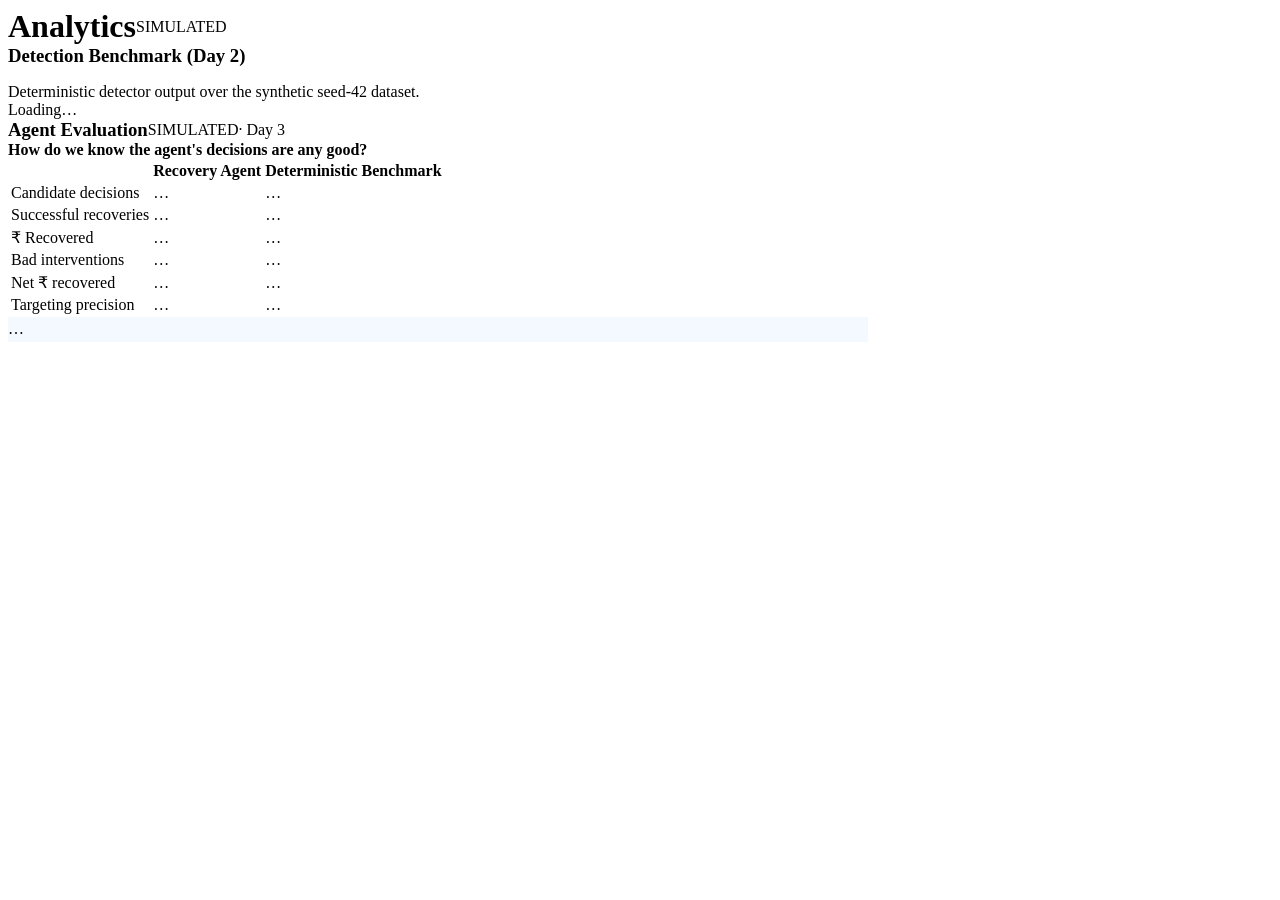
==== frontend/analytics.html @ 5bfa3e9c "feat(frontend): analytics page (benchmark + agent evaluation)" ====
<!DOCTYPE html>
<html lang="en">
<head>
  <meta charset="UTF-8">
  <meta name="viewport" content="width=device-width, initial-scale=1.0">
  <title>Analytics — Revoco</title>
  <link rel="stylesheet" href="/static/theme.css">
  <style>
    .container { max-width: 860px; }
    .section-header { display: flex; align-items: center; gap: var(--space-2); flex-wrap: wrap; }
    .section-header h2, .section-header h3 { margin: 0; }

    .detection-stats {
      display: flex; flex-wrap: wrap;
      gap: var(--space-2) var(--space-3);
      padding: var(--space-3) var(--space-4);
      background: var(--color-bg-subtle);
      border: var(--border-default);
      border-radius: var(--radius-sm);
      font-size: var(--font-size-sm);
      color: var(--color-text-secondary);
    }
    .detection-stats strong { color: var(--color-text-primary); }

    .eval-question {
      font-size: var(--font-size-sm);
      color: var(--color-text-primary);
      font-weight: 600;
      margin: var(--space-3) 0;
    }
    .agent-eval table td:first-child { color: var(--color-text-secondary); }

    .verdict-callout {
      margin-top: var(--space-4);
      padding: var(--space-3) var(--space-4);
      background: rgba(51, 149, 255, 0.06);
      border: var(--border-default);
      border-left: 3px solid var(--color-accent);
      border-radius: var(--radius-sm);
      font-size: var(--font-size-sm);
      line-height: 1.55;
      color: var(--color-text-primary);
    }
    .attribution { margin-top: var(--space-4); }
    .status { min-height: 18px; }
    [id="analytics-error"] { margin-top: var(--space-3); }
  </style>
</head>
<body>
  <div id="nav-mount"></div>
  <div class="container">
    <div class="section-header" style="margin: var(--space-5) 0 var(--space-4);">
      <h1 style="margin: 0;">Analytics</h1>
      <span class="provenance-tag provenance-simulated">SIMULATED</span>
    </div>

    <div class="card mb-4">
      <div class="section-header">
        <h3>Detection Benchmark (Day 2)</h3>
      </div>
      <p class="text-secondary" style="margin-bottom: var(--space-3);">
        Deterministic detector output over the synthetic seed-42 dataset.
      </p>
      <div class="detection-stats" id="detection-stats">Loading…</div>
    </div>

    <div class="card card-lg mb-4 agent-eval">
      <div class="section-header">
        <h3>Agent Evaluation</h3>
        <span class="provenance-tag provenance-simulated">SIMULATED</span>
        <span class="text-muted text-xs">· Day 3</span>
      </div>
      <p class="eval-question">How do we know the agent's decisions are any good?</p>

      <table>
        <thead>
          <tr><th></th><th>Recovery Agent</th><th>Deterministic Benchmark</th></tr>
        </thead>
        <tbody>
          <tr><td>Candidate decisions</td><td id="eval-agent-candidates">…</td><td id="eval-bench-candidates">…</td></tr>
          <tr><td>Successful recoveries</td><td id="eval-agent-recovered">…</td><td id="eval-bench-recovered">…</td></tr>
          <tr><td>₹ Recovered</td><td id="eval-agent-recovered-l">…</td><td id="eval-bench-recovered-l">…</td></tr>
          <tr><td>Bad interventions</td><td id="eval-agent-bad">…</td><td id="eval-bench-bad">…</td></tr>
          <tr><td>Net ₹ recovered</td><td id="eval-agent-net">…</td><td id="eval-bench-net">…</td></tr>
          <tr><td>Targeting precision</td><td id="eval-agent-precision">…</td><td id="eval-bench-precision">…</td></tr>
        </tbody>
      </table>

      <div class="verdict-callout" id="verdict-callout">…</div>
      <p class="text-muted text-xs attribution" id="attribution"></p>
    </div>

    <div class="status" id="status"></div>
    <div class="alert alert-danger hidden" id="analytics-error"></div>
  </div>

  <script type="module" src="/static/js/analytics.js"></script>
</body>
</html>
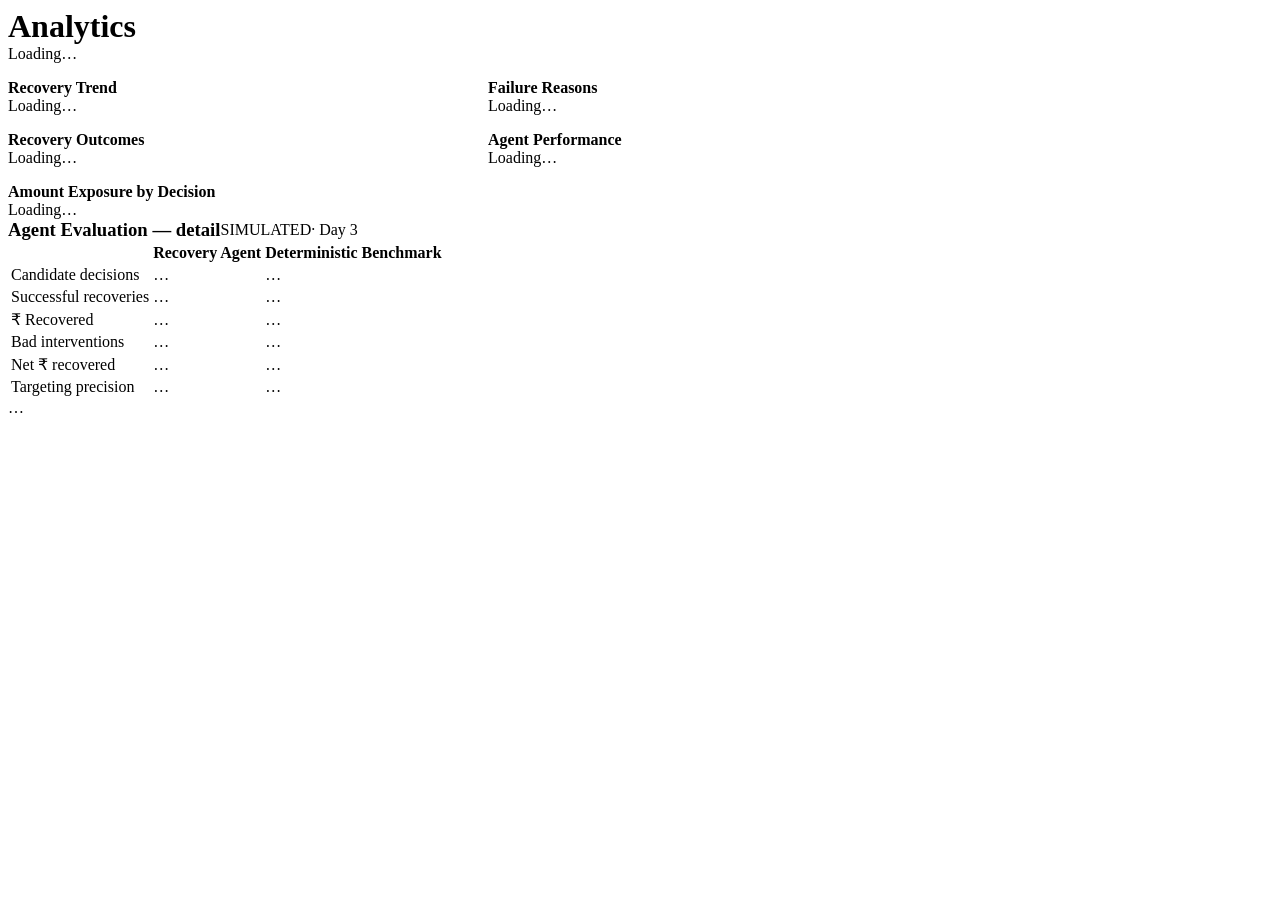
==== commit de85b12c: "feat(frontend): rebuild analytics with stat tiles and SVG charts - hand-rolled SVG chart primitives " ====
--- a/frontend/analytics.html
+++ b/frontend/analytics.html
@@ -4,74 +4,143 @@
   <meta charset="UTF-8">
   <meta name="viewport" content="width=device-width, initial-scale=1.0">
   <title>Analytics — Revoco</title>
+  <link rel="preconnect" href="https://fonts.googleapis.com">
+  <link rel="preconnect" href="https://fonts.gstatic.com" crossorigin>
+  <link rel="stylesheet" href="https://fonts.googleapis.com/css2?family=Inter:wght@400;500;600;700&family=Inter+Tight:wght@600;700&display=swap">
   <link rel="stylesheet" href="/static/theme.css">
   <style>
-    .container { max-width: 860px; }
+    .container { max-width: 960px; }
     .section-header { display: flex; align-items: center; gap: var(--space-2); flex-wrap: wrap; }
-    .section-header h2, .section-header h3 { margin: 0; }
+    .section-header h1, .section-header h2, .section-header h3 { margin: 0; }
+    .page-divider { border: none; border-top: var(--border-default); margin: var(--space-2) 0 var(--space-5); }
 
-    .detection-stats {
-      display: flex; flex-wrap: wrap;
-      gap: var(--space-2) var(--space-3);
-      padding: var(--space-3) var(--space-4);
-      background: var(--color-bg-subtle);
+    /* Stat tiles */
+    .tiles {
+      display: grid;
+      grid-template-columns: repeat(4, 1fr);
+      gap: var(--space-4);
+      margin-bottom: var(--space-5);
+    }
+    .tile {
+      background: var(--color-bg);
       border: var(--border-default);
-      border-radius: var(--radius-sm);
+      border-radius: var(--radius-md);
+      padding: var(--space-4);
+      box-shadow: var(--shadow-card);
+    }
+    .tile .metric-value { font-size: var(--font-size-xl); }
+    @media (max-width: 760px) { .tiles { grid-template-columns: repeat(2, 1fr); } }
+    @media (max-width: 480px) { .tiles { grid-template-columns: 1fr; } }
+
+    /* Chart grid */
+    .chart-grid {
+      display: grid;
+      grid-template-columns: 1fr 1fr;
+      gap: var(--space-4);
+      margin-bottom: var(--space-4);
+    }
+    .chart-card {
+      background: var(--color-bg);
+      border: var(--border-default);
+      border-radius: var(--radius-md);
+      padding: var(--space-4);
+      box-shadow: var(--shadow-card);
+    }
+    .chart-card h3 {
       font-size: var(--font-size-sm);
+      font-weight: 600;
+      color: var(--color-text-primary);
+      margin-bottom: var(--space-3);
+    }
+    .chart-card svg { width: 100%; height: auto; display: block; }
+    .chart-full { grid-column: 1 / -1; }
+    @media (max-width: 760px) { .chart-grid { grid-template-columns: 1fr; } }
+
+    /* Donut layout */
+    .chart-donut { display: flex; align-items: center; gap: var(--space-4); }
+    .chart-donut svg { width: 150px; flex-shrink: 0; }
+    .chart-legend { flex: 1; }
+    .chart-legend-row {
+      display: flex; align-items: center; gap: var(--space-2);
+      padding: var(--space-1) 0; font-size: var(--font-size-sm);
       color: var(--color-text-secondary);
     }
-    .detection-stats strong { color: var(--color-text-primary); }
+    .chart-legend-dot { width: 9px; height: 9px; border-radius: 50%; flex-shrink: 0; }
+    .chart-legend-value { margin-left: auto; font-weight: 600; color: var(--color-text-primary); }
+    .chart-legend-row-flex {
+      display: flex; gap: var(--space-4); flex-wrap: wrap;
+      margin-top: var(--space-3);
+      font-size: var(--font-size-xs); color: var(--color-text-secondary);
+    }
+    .chart-legend-inline { display: inline-flex; align-items: center; gap: var(--space-1); }
 
-    .eval-question {
-      font-size: var(--font-size-sm);
-      color: var(--color-text-primary);
-      font-weight: 600;
-      margin: var(--space-3) 0;
+    /* Comparison bars */
+    .chart-compare-metric { margin-bottom: var(--space-4); }
+    .chart-compare-metric:last-child { margin-bottom: 0; }
+    .chart-compare-label { font-size: var(--font-size-sm); font-weight: 600; color: var(--color-text-primary); margin-bottom: var(--space-1); }
+    .chart-compare-row { display: flex; align-items: center; gap: var(--space-2); margin-top: 3px; }
+    .chart-bar-track { flex: 1; background: var(--color-bg-subtle); border-radius: var(--radius-sm); height: 12px; overflow: hidden; }
+    .chart-bar { height: 100%; border-radius: var(--radius-sm); }
+    .chart-compare-value { width: 64px; text-align: right; font-size: var(--font-size-xs); color: var(--color-text-secondary); font-weight: 600; }
+
+    /* Stacked bars */
+    .chart-stack-row {
+      display: flex; align-items: center; gap: var(--space-3);
+      padding: var(--space-2) 0;
     }
+    .chart-stack-label { width: 110px; font-size: var(--font-size-sm); color: var(--color-text-secondary); text-transform: capitalize; }
+    .chart-stack-row .chart-bar-track { height: 16px; display: flex; }
+    .chart-seg { height: 100%; }
+    .chart-seg-empty { width: 100%; height: 100%; background: var(--color-bg-subtle); border-radius: var(--radius-sm); }
+    .chart-stack-value { width: 30px; text-align: right; font-size: var(--font-size-xs); color: var(--color-text-secondary); font-weight: 600; }
+
+    /* Agent evaluation detail table (below charts) */
     .agent-eval table td:first-child { color: var(--color-text-secondary); }
+    .attribution { margin-top: var(--space-4); }
 
-    .verdict-callout {
-      margin-top: var(--space-4);
-      padding: var(--space-3) var(--space-4);
-      background: rgba(51, 149, 255, 0.06);
-      border: var(--border-default);
-      border-left: 3px solid var(--color-accent);
-      border-radius: var(--radius-sm);
-      font-size: var(--font-size-sm);
-      line-height: 1.55;
-      color: var(--color-text-primary);
-    }
-    .attribution { margin-top: var(--space-4); }
     .status { min-height: 18px; }
-    [id="analytics-error"] { margin-top: var(--space-3); }
+    #analytics-error { margin-top: var(--space-3); }
   </style>
 </head>
 <body>
   <div id="nav-mount"></div>
   <div class="container">
-    <div class="section-header" style="margin: var(--space-5) 0 var(--space-4);">
+    <div class="section-header" style="margin: var(--space-5) 0 var(--space-2);">
       <h1 style="margin: 0;">Analytics</h1>
-      <span class="provenance-tag provenance-simulated">SIMULATED</span>
+    </div>
+    <hr class="page-divider">
+
+    <div class="tiles" id="tiles">Loading…</div>
+
+    <div class="chart-grid">
+      <div class="chart-card">
+        <h3>Recovery Trend</h3>
+        <div id="chart-trend">Loading…</div>
+      </div>
+      <div class="chart-card">
+        <h3>Failure Reasons</h3>
+        <div id="chart-reasons">Loading…</div>
+      </div>
+      <div class="chart-card">
+        <h3>Recovery Outcomes</h3>
+        <div id="chart-outcomes">Loading…</div>
+      </div>
+      <div class="chart-card">
+        <h3>Agent Performance</h3>
+        <div id="chart-agent-performance">Loading…</div>
+      </div>
+      <div class="chart-card chart-full">
+        <h3>Amount Exposure by Decision</h3>
+        <div id="chart-methods">Loading…</div>
+      </div>
     </div>
 
-    <div class="card mb-4">
+    <div class="card card-lg agent-eval">
       <div class="section-header">
-        <h3>Detection Benchmark (Day 2)</h3>
-      </div>
-      <p class="text-secondary" style="margin-bottom: var(--space-3);">
-        Deterministic detector output over the synthetic seed-42 dataset.
-      </p>
-      <div class="detection-stats" id="detection-stats">Loading…</div>
-    </div>
-
-    <div class="card card-lg mb-4 agent-eval">
-      <div class="section-header">
-        <h3>Agent Evaluation</h3>
+        <h3>Agent Evaluation — detail</h3>
         <span class="provenance-tag provenance-simulated">SIMULATED</span>
         <span class="text-muted text-xs">· Day 3</span>
       </div>
-      <p class="eval-question">How do we know the agent's decisions are any good?</p>
-
       <table>
         <thead>
           <tr><th></th><th>Recovery Agent</th><th>Deterministic Benchmark</th></tr>
@@ -85,7 +154,6 @@
           <tr><td>Targeting precision</td><td id="eval-agent-precision">…</td><td id="eval-bench-precision">…</td></tr>
         </tbody>
       </table>
-
       <div class="verdict-callout" id="verdict-callout">…</div>
       <p class="text-muted text-xs attribution" id="attribution"></p>
     </div>
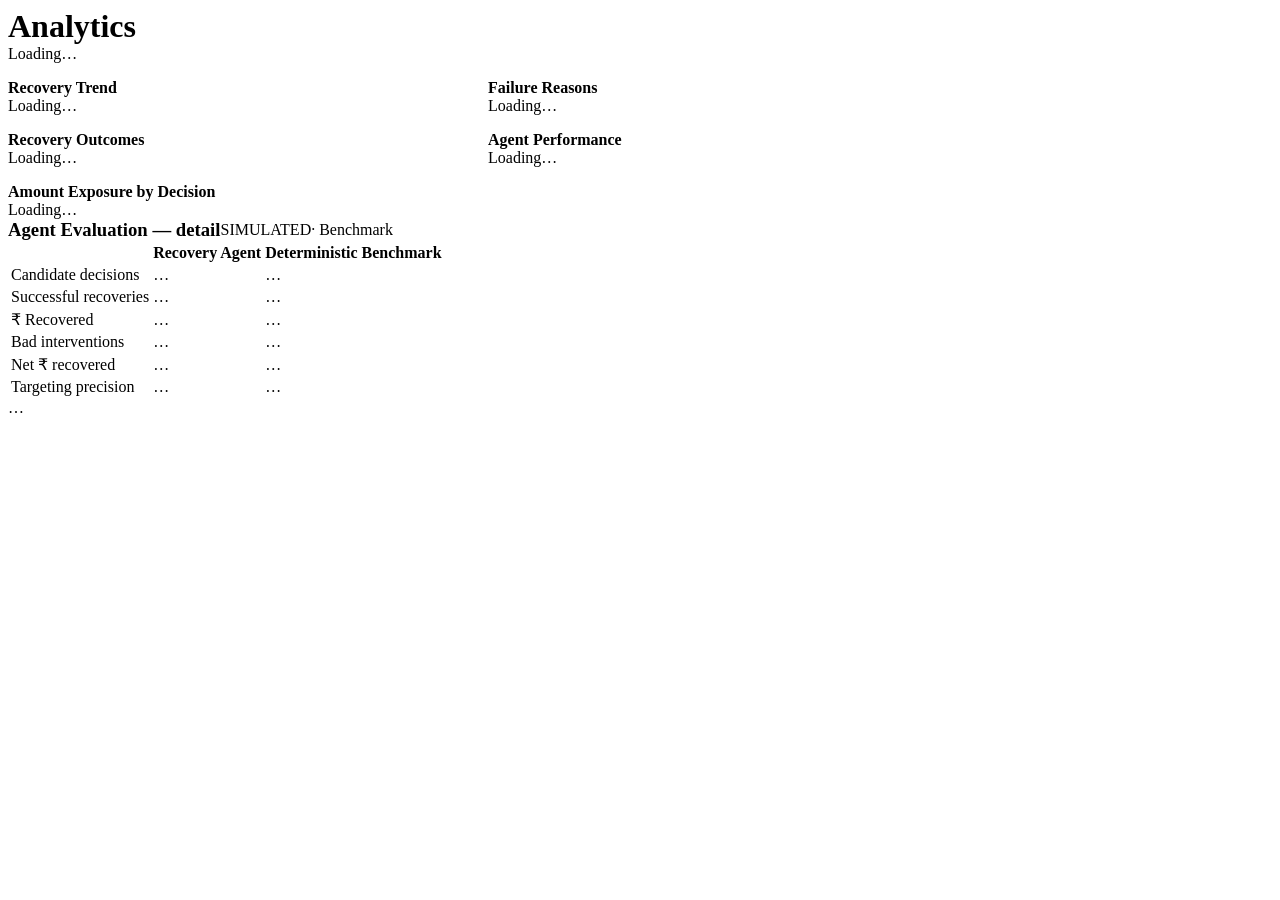
==== commit 94c0c005: "chore(frontend): relabel Day 3 provenance badge to Benchmark" ====
--- a/frontend/analytics.html
+++ b/frontend/analytics.html
@@ -3,11 +3,11 @@
 <head>
   <meta charset="UTF-8">
   <meta name="viewport" content="width=device-width, initial-scale=1.0">
-  <title>Analytics — Revoco</title>
+  <title>Analytics — Repechage</title>
   <link rel="preconnect" href="https://fonts.googleapis.com">
   <link rel="preconnect" href="https://fonts.gstatic.com" crossorigin>
   <link rel="stylesheet" href="https://fonts.googleapis.com/css2?family=Inter:wght@400;500;600;700&family=Inter+Tight:wght@600;700&display=swap">
-  <link rel="stylesheet" href="/static/theme.css">
+    <link rel="stylesheet" href="/static/theme.css">
   <style>
     .container { max-width: 960px; }
     .section-header { display: flex; align-items: center; gap: var(--space-2); flex-wrap: wrap; }
@@ -94,6 +94,23 @@
     .chart-seg-empty { width: 100%; height: 100%; background: var(--color-bg-subtle); border-radius: var(--radius-sm); }
     .chart-stack-value { width: 30px; text-align: right; font-size: var(--font-size-xs); color: var(--color-text-secondary); font-weight: 600; }
 
+    /* Amount exposure rows */
+    .exposure-row {
+      display: flex; align-items: center; gap: var(--space-3);
+      padding: var(--space-2) 0;
+    }
+    .exposure-label {
+      width: 84px; flex-shrink: 0;
+      font-size: var(--font-size-sm); color: var(--color-text-secondary);
+    }
+    .exposure-row .chart-bar-track { flex: 1; }
+    .exposure-value {
+      width: 92px; flex-shrink: 0; text-align: right;
+      font-size: var(--font-size-sm); font-weight: 600;
+      color: var(--color-text-primary);
+      font-variant-numeric: tabular-nums;
+    }
+
     /* Agent evaluation detail table (below charts) */
     .agent-eval table td:first-child { color: var(--color-text-secondary); }
     .attribution { margin-top: var(--space-4); }
@@ -139,7 +156,7 @@
       <div class="section-header">
         <h3>Agent Evaluation — detail</h3>
         <span class="provenance-tag provenance-simulated">SIMULATED</span>
-        <span class="text-muted text-xs">· Day 3</span>
+        <span class="text-muted text-xs">· Benchmark</span>
       </div>
       <table>
         <thead>
